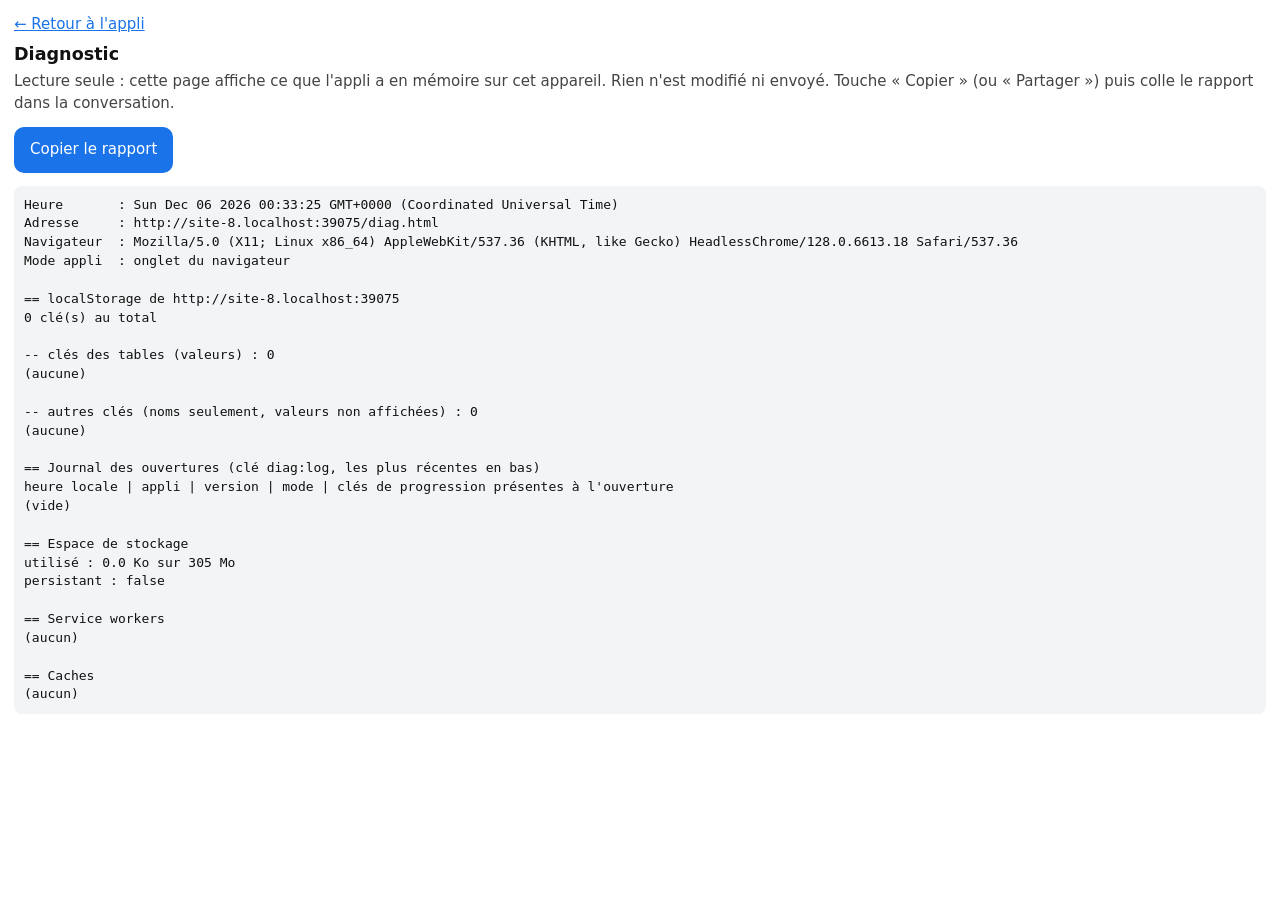
==== diag.html @ a1f23eca "feat: page de diagnostic, journal des ouvertures, liens en bas de l'accueil et titre sans étoile (v1" ====
<!DOCTYPE html>
<html lang="fr">
<head>
<meta charset="UTF-8">
<meta name="viewport" content="width=device-width, initial-scale=1, viewport-fit=cover">
<meta name="robots" content="noindex">
<meta name="color-scheme" content="light dark">
<title>Diagnostic</title>
<style>
  body { font: 15px/1.45 system-ui, sans-serif; margin: 0; padding: 14px 14px 32px; background: #fff; color: #111; }
  h1 { font-size: 1.1rem; margin: 6px 0 4px; }
  p { margin: 4px 0 12px; color: #444; }
  a { color: #1a73e8; }
  .row { display: flex; gap: 10px; flex-wrap: wrap; margin-bottom: 12px; }
  button { font: inherit; padding: 12px 16px; border: 0; border-radius: 10px; background: #1a73e8; color: #fff; }
  button[hidden] { display: none; }
  pre { white-space: pre-wrap; word-break: break-all; background: #f3f4f6; padding: 10px; border-radius: 8px; font-size: 13px; user-select: text; -webkit-user-select: text; }
  @media (prefers-color-scheme: dark) { body { background: #111; color: #eee; } p { color: #aaa; } pre { background: #222; } a { color: #8ab4f8; } }
</style>
</head>
<body>
<a href="index.html">← Retour à l'appli</a>
<h1>Diagnostic</h1>
<p>Lecture seule : cette page affiche ce que l'appli a en mémoire sur cet appareil. Rien n'est modifié ni envoyé. Touche « Copier » (ou « Partager ») puis colle le rapport dans la conversation.</p>
<div class="row">
  <button id="copy" type="button">Copier le rapport</button>
  <button id="share" type="button" hidden>Partager</button>
</div>
<pre id="out">Chargement…</pre>
<script>
(async function () {
  var L = [];
  var add = function (s) { L.push(s === undefined ? '' : s); };
  var safe = async function (label, fn) { try { return await fn(); } catch (e) { add(label + ' : erreur ' + e); return null; } };

  add('Heure       : ' + new Date().toString());
  add('Adresse     : ' + location.href);
  add('Navigateur  : ' + navigator.userAgent);
  add('Mode appli  : ' + (matchMedia('(display-mode: standalone)').matches ? 'installée (standalone)' : 'onglet du navigateur'));

  add('\n== localStorage de ' + location.origin);
  var keys = [];
  try { for (var i = 0; i < localStorage.length; i++) keys.push(localStorage.key(i)); } catch (e) { add('inaccessible : ' + e); }
  keys.sort();
  add(keys.length + ' clé(s) au total');
  var ours = keys.filter(function (k) { return /^(tables-|tm_)/.test(k); });
  var others = keys.filter(function (k) { return !/^(tables-|tm_|diag:)/.test(k); });
  add('\n-- clés des tables (valeurs) : ' + ours.length);
  if (!ours.length) add('(aucune)');
  ours.forEach(function (k) { add(k + ' [' + localStorage.getItem(k).length + ' car.] = ' + localStorage.getItem(k)); });
  add('\n-- autres clés (noms seulement, valeurs non affichées) : ' + others.length);
  add(others.length ? others.join('\n') : '(aucune)');

  add('\n== Journal des ouvertures (clé diag:log, les plus récentes en bas)');
  add('heure locale | appli | version | mode | clés de progression présentes à l\'ouverture');
  var log = [];
  try { log = JSON.parse(localStorage.getItem('diag:log') || '[]'); } catch (e) { add('journal illisible : ' + e); }
  if (!log.length) add('(vide)');
  log.forEach(function (e) {
    add(new Date(e.t).toLocaleString('fr-FR') + ' | ' + e.a + ' | ' + e.v + ' | ' + (e.m ? 'installée' : 'onglet') + ' | ' + (e.k || 'AUCUNE'));
  });

  add('\n== Espace de stockage');
  if (navigator.storage) {
    var est = await safe('estimate', function () { return navigator.storage.estimate(); });
    if (est) add('utilisé : ' + (est.usage / 1024).toFixed(1) + ' Ko sur ' + Math.round(est.quota / 1048576) + ' Mo');
    var per = await safe('persisted', function () { return navigator.storage.persisted(); });
    add('persistant : ' + per);
  } else add('API navigator.storage absente');

  add('\n== Service workers');
  if (navigator.serviceWorker) {
    var regs = await safe('registrations', function () { return navigator.serviceWorker.getRegistrations(); }) || [];
    if (!regs.length) add('(aucun)');
    regs.forEach(function (r) {
      ['active', 'waiting', 'installing'].forEach(function (s) {
        if (r[s]) add(r.scope + '  ' + s + '  ' + r[s].scriptURL + '  (' + r[s].state + ')');
      });
    });
  } else add('API absente');

  add('\n== Caches');
  if (window.caches) {
    var names = await safe('caches', function () { return caches.keys(); }) || [];
    if (!names.length) add('(aucun)');
    for (var n = 0; n < names.length; n++) {
      var c = await caches.open(names[n]); var e2 = await c.keys();
      add(names[n] + ' : ' + e2.length + ' fichier(s)');
    }
  } else add('API absente');

  var text = L.join('\n');
  document.getElementById('out').textContent = text;

  // Copie : API moderne, sinon repli par sélection (certains contextes refusent l'une ou l'autre).
  function fallbackCopy() {
    var ta = document.createElement('textarea');
    ta.value = text; ta.setAttribute('readonly', ''); ta.style.cssText = 'position:fixed;top:0;left:0;opacity:0';
    document.body.appendChild(ta); ta.focus(); ta.select();
    var ok = false;
    try { ok = document.execCommand('copy'); } catch (e) { ok = false; }
    document.body.removeChild(ta);
    return ok;
  }
  var copyBtn = document.getElementById('copy');
  copyBtn.addEventListener('click', function () {
    var done = function (ok) { copyBtn.textContent = ok ? 'Copié ✓' : 'Copie impossible : sélectionne le texte ci-dessous'; };
    if (navigator.clipboard && navigator.clipboard.writeText) {
      navigator.clipboard.writeText(text).then(function () { done(true); }, function () { done(fallbackCopy()); });
    } else done(fallbackCopy());
  });
  var shareBtn = document.getElementById('share');
  if (navigator.share) {
    shareBtn.hidden = false;
    shareBtn.addEventListener('click', function () {
      navigator.share({ title: 'Diagnostic tables', text: text }).catch(function () { /* annulé */ });
    });
  }
})();
</script>
</body>
</html>
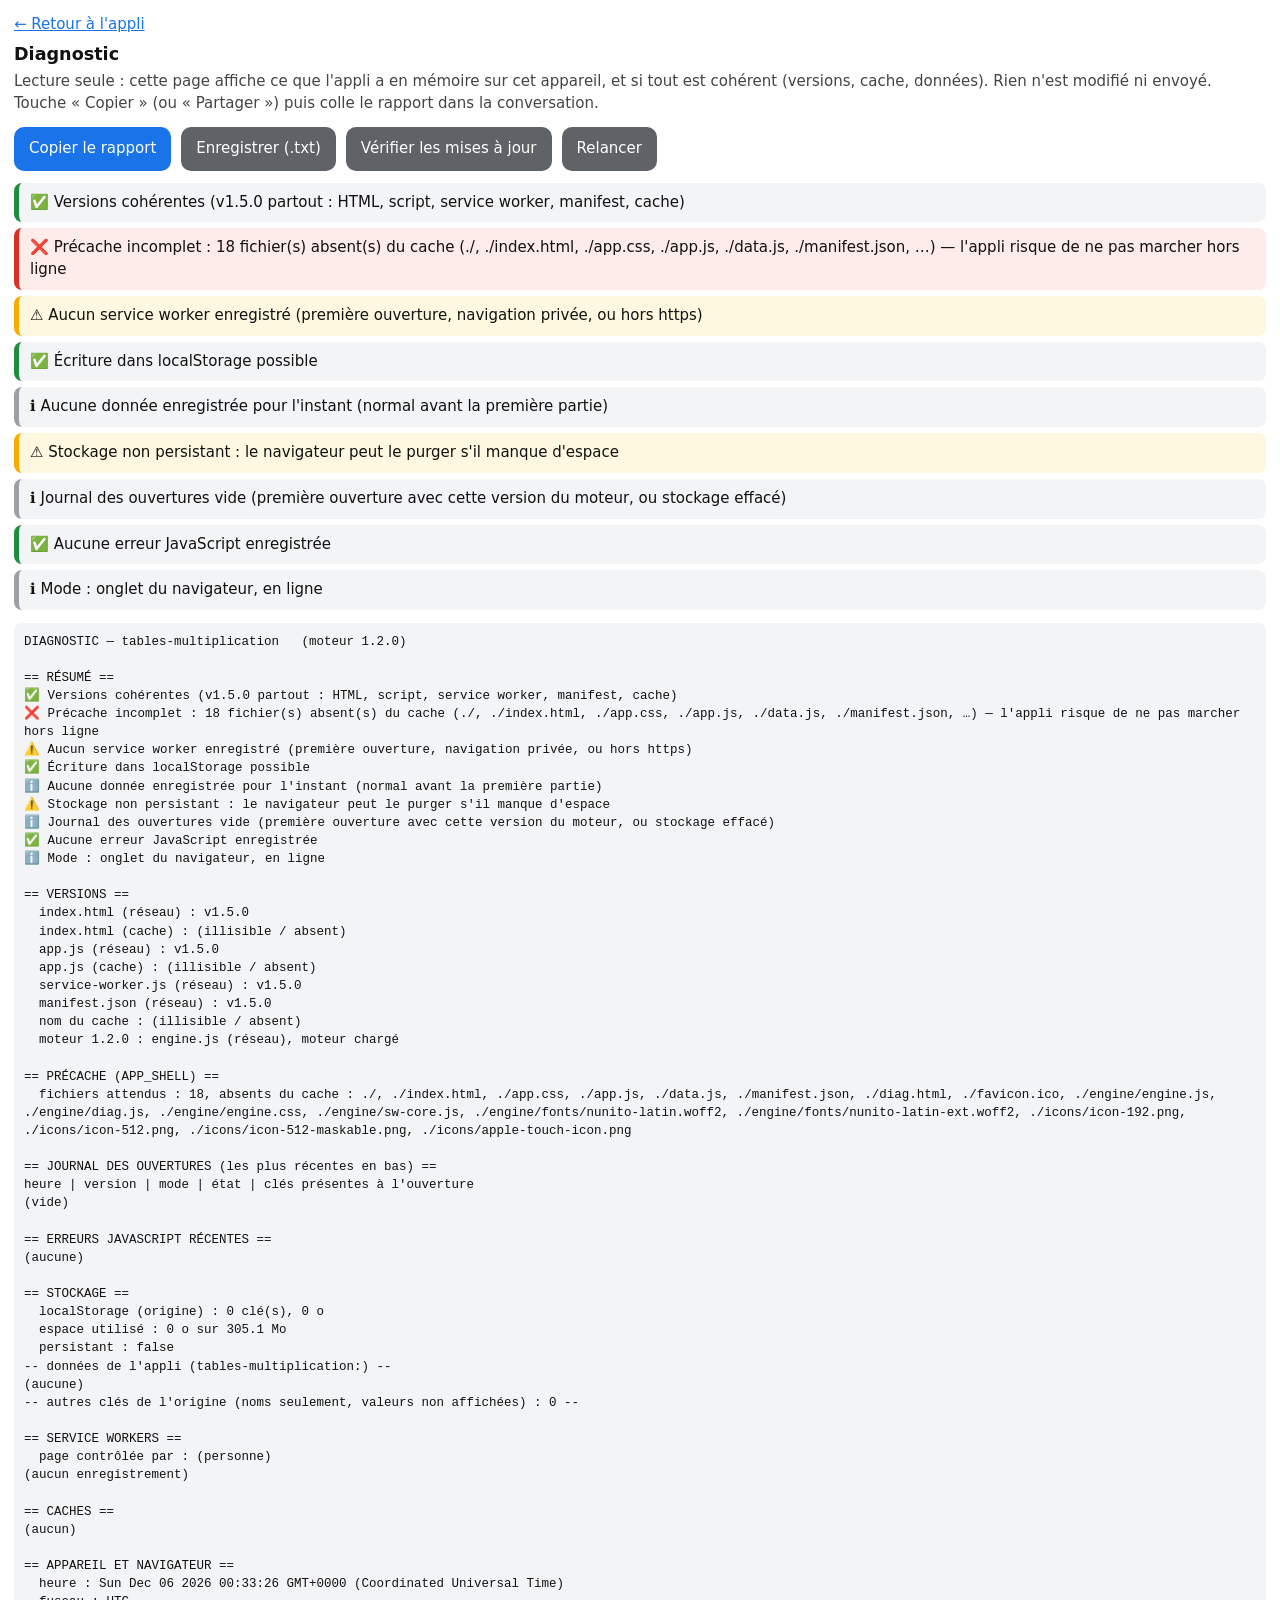
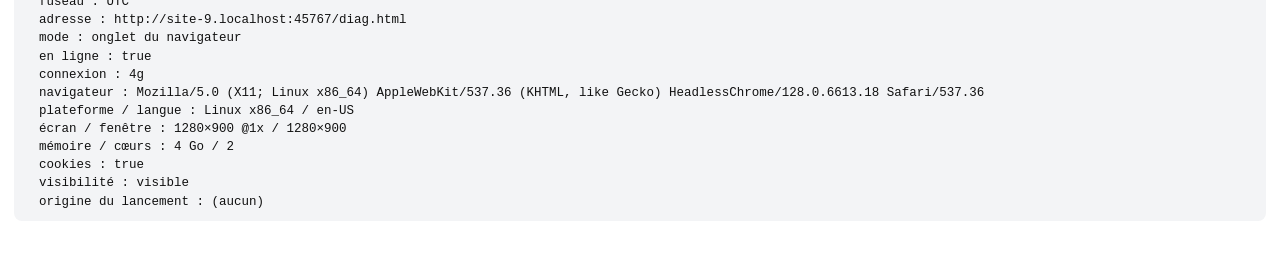
==== commit f1d779ec: "refactor: moteur 1.2.0 — diagnostic complet, mise à jour et reprise des clés assurées par le moteur " ====
--- a/diag.html
+++ b/diag.html
@@ -1,5 +1,5 @@
 <!DOCTYPE html>
-<html lang="fr">
+<html lang="fr" dir="ltr">
 <head>
 <meta charset="UTF-8">
 <meta name="viewport" content="width=device-width, initial-scale=1, viewport-fit=cover">
@@ -12,111 +12,36 @@
   p { margin: 4px 0 12px; color: #444; }
   a { color: #1a73e8; }
   .row { display: flex; gap: 10px; flex-wrap: wrap; margin-bottom: 12px; }
-  button { font: inherit; padding: 12px 16px; border: 0; border-radius: 10px; background: #1a73e8; color: #fff; }
+  button { font: inherit; padding: 11px 15px; border: 0; border-radius: 10px; background: #1a73e8; color: #fff; }
+  button.secondary { background: #5f6368; }
   button[hidden] { display: none; }
-  pre { white-space: pre-wrap; word-break: break-all; background: #f3f4f6; padding: 10px; border-radius: 8px; font-size: 13px; user-select: text; -webkit-user-select: text; }
-  @media (prefers-color-scheme: dark) { body { background: #111; color: #eee; } p { color: #aaa; } pre { background: #222; } a { color: #8ab4f8; } }
+  button:disabled { opacity: 0.6; }
+  #summary { list-style: none; margin: 0 0 12px; padding: 0; display: grid; gap: 6px; }
+  #summary li { padding: 9px 11px; border-radius: 8px; background: #f3f4f6; border-left: 5px solid #9aa0a6; }
+  #summary li.ok { border-left-color: #1e8e3e; }
+  #summary li.warn { border-left-color: #f9ab00; background: #fff8e1; }
+  #summary li.bad { border-left-color: #d93025; background: #fdecea; }
+  pre { white-space: pre-wrap; word-break: break-word; background: #f3f4f6; padding: 10px; border-radius: 8px; font-size: 12.5px; user-select: text; -webkit-user-select: text; }
+  @media (prefers-color-scheme: dark) {
+    body { background: #111; color: #eee; } p { color: #aaa; } pre { background: #222; } a { color: #8ab4f8; }
+    #summary li { background: #222; } #summary li.warn { background: #33290a; } #summary li.bad { background: #3a1512; }
+  }
 </style>
 </head>
-<body>
+<body data-diag data-app-id="tables-multiplication" data-legacy="tm_">
 <a href="index.html">← Retour à l'appli</a>
 <h1>Diagnostic</h1>
-<p>Lecture seule : cette page affiche ce que l'appli a en mémoire sur cet appareil. Rien n'est modifié ni envoyé. Touche « Copier » (ou « Partager ») puis colle le rapport dans la conversation.</p>
+<p>Lecture seule : cette page affiche ce que l'appli a en mémoire sur cet appareil, et si tout est cohérent (versions, cache, données). Rien n'est modifié ni envoyé. Touche « Copier » (ou « Partager ») puis colle le rapport dans la conversation.</p>
 <div class="row">
   <button id="copy" type="button">Copier le rapport</button>
   <button id="share" type="button" hidden>Partager</button>
+  <button id="save" type="button" class="secondary">Enregistrer (.txt)</button>
+  <button id="update-check" type="button" class="secondary">Vérifier les mises à jour</button>
+  <button id="refresh" type="button" class="secondary">Relancer</button>
 </div>
+<ul id="summary"></ul>
 <pre id="out">Chargement…</pre>
-<script>
-(async function () {
-  var L = [];
-  var add = function (s) { L.push(s === undefined ? '' : s); };
-  var safe = async function (label, fn) { try { return await fn(); } catch (e) { add(label + ' : erreur ' + e); return null; } };
-
-  add('Heure       : ' + new Date().toString());
-  add('Adresse     : ' + location.href);
-  add('Navigateur  : ' + navigator.userAgent);
-  add('Mode appli  : ' + (matchMedia('(display-mode: standalone)').matches ? 'installée (standalone)' : 'onglet du navigateur'));
-
-  add('\n== localStorage de ' + location.origin);
-  var keys = [];
-  try { for (var i = 0; i < localStorage.length; i++) keys.push(localStorage.key(i)); } catch (e) { add('inaccessible : ' + e); }
-  keys.sort();
-  add(keys.length + ' clé(s) au total');
-  var ours = keys.filter(function (k) { return /^(tables-|tm_)/.test(k); });
-  var others = keys.filter(function (k) { return !/^(tables-|tm_|diag:)/.test(k); });
-  add('\n-- clés des tables (valeurs) : ' + ours.length);
-  if (!ours.length) add('(aucune)');
-  ours.forEach(function (k) { add(k + ' [' + localStorage.getItem(k).length + ' car.] = ' + localStorage.getItem(k)); });
-  add('\n-- autres clés (noms seulement, valeurs non affichées) : ' + others.length);
-  add(others.length ? others.join('\n') : '(aucune)');
-
-  add('\n== Journal des ouvertures (clé diag:log, les plus récentes en bas)');
-  add('heure locale | appli | version | mode | clés de progression présentes à l\'ouverture');
-  var log = [];
-  try { log = JSON.parse(localStorage.getItem('diag:log') || '[]'); } catch (e) { add('journal illisible : ' + e); }
-  if (!log.length) add('(vide)');
-  log.forEach(function (e) {
-    add(new Date(e.t).toLocaleString('fr-FR') + ' | ' + e.a + ' | ' + e.v + ' | ' + (e.m ? 'installée' : 'onglet') + ' | ' + (e.k || 'AUCUNE'));
-  });
-
-  add('\n== Espace de stockage');
-  if (navigator.storage) {
-    var est = await safe('estimate', function () { return navigator.storage.estimate(); });
-    if (est) add('utilisé : ' + (est.usage / 1024).toFixed(1) + ' Ko sur ' + Math.round(est.quota / 1048576) + ' Mo');
-    var per = await safe('persisted', function () { return navigator.storage.persisted(); });
-    add('persistant : ' + per);
-  } else add('API navigator.storage absente');
-
-  add('\n== Service workers');
-  if (navigator.serviceWorker) {
-    var regs = await safe('registrations', function () { return navigator.serviceWorker.getRegistrations(); }) || [];
-    if (!regs.length) add('(aucun)');
-    regs.forEach(function (r) {
-      ['active', 'waiting', 'installing'].forEach(function (s) {
-        if (r[s]) add(r.scope + '  ' + s + '  ' + r[s].scriptURL + '  (' + r[s].state + ')');
-      });
-    });
-  } else add('API absente');
-
-  add('\n== Caches');
-  if (window.caches) {
-    var names = await safe('caches', function () { return caches.keys(); }) || [];
-    if (!names.length) add('(aucun)');
-    for (var n = 0; n < names.length; n++) {
-      var c = await caches.open(names[n]); var e2 = await c.keys();
-      add(names[n] + ' : ' + e2.length + ' fichier(s)');
-    }
-  } else add('API absente');
-
-  var text = L.join('\n');
-  document.getElementById('out').textContent = text;
-
-  // Copie : API moderne, sinon repli par sélection (certains contextes refusent l'une ou l'autre).
-  function fallbackCopy() {
-    var ta = document.createElement('textarea');
-    ta.value = text; ta.setAttribute('readonly', ''); ta.style.cssText = 'position:fixed;top:0;left:0;opacity:0';
-    document.body.appendChild(ta); ta.focus(); ta.select();
-    var ok = false;
-    try { ok = document.execCommand('copy'); } catch (e) { ok = false; }
-    document.body.removeChild(ta);
-    return ok;
-  }
-  var copyBtn = document.getElementById('copy');
-  copyBtn.addEventListener('click', function () {
-    var done = function (ok) { copyBtn.textContent = ok ? 'Copié ✓' : 'Copie impossible : sélectionne le texte ci-dessous'; };
-    if (navigator.clipboard && navigator.clipboard.writeText) {
-      navigator.clipboard.writeText(text).then(function () { done(true); }, function () { done(fallbackCopy()); });
-    } else done(fallbackCopy());
-  });
-  var shareBtn = document.getElementById('share');
-  if (navigator.share) {
-    shareBtn.hidden = false;
-    shareBtn.addEventListener('click', function () {
-      navigator.share({ title: 'Diagnostic tables', text: text }).catch(function () { /* annulé */ });
-    });
-  }
-})();
-</script>
+<script src="engine/engine.js"></script>
+<script src="engine/diag.js"></script>
 </body>
 </html>
